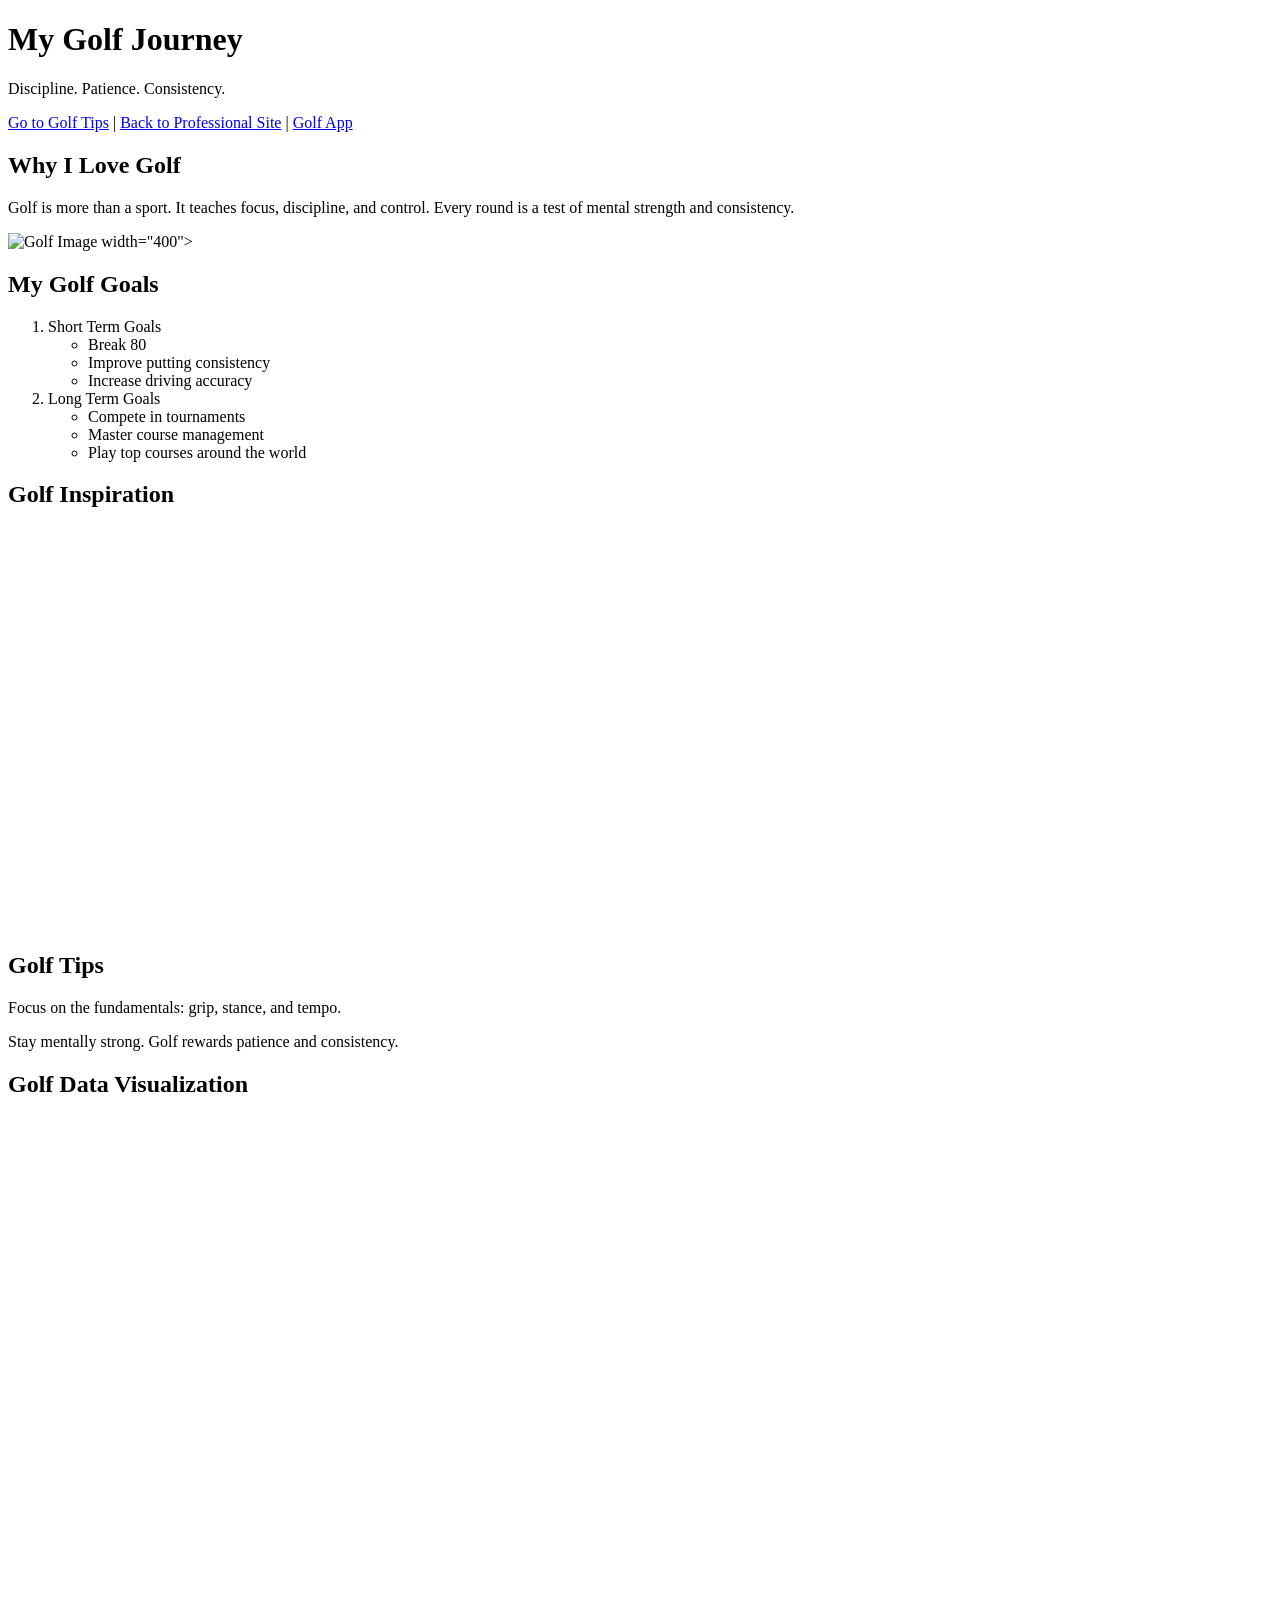
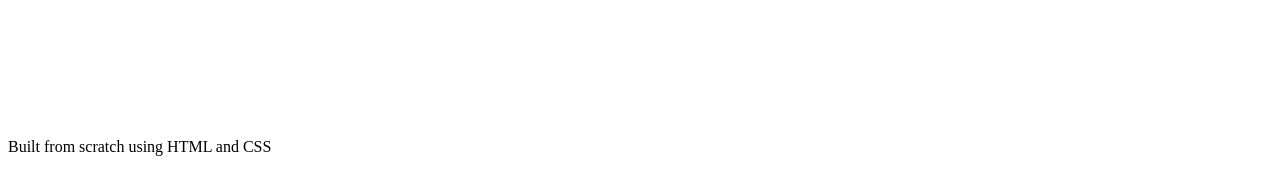
==== scratch.html @ e00137f8 "Add files via upload" ====
<!DOCTYPE html>
<html>
<head>
    <title>My Golf Journey</title>
    <link rel="stylesheet" href="styles.css">
</head>

<body>

<!-- HEADER (DIV 1) -->
<div class="header">
    <h1>My Golf Journey</h1>
    <p>Discipline. Patience. Consistency.</p>

    <!-- On-page anchor -->
    <a href="#tips">Go to Golf Tips</a> |
    <a href="index.html">Back to Professional Site</a> |
    <a href="app.html">Golf App</a>
</div>

<!-- MAIN CONTENT (DIV 2) -->
<div class="content">

    <h2>Why I Love Golf</h2>
    <p>
        Golf is more than a sport. It teaches focus, discipline, and control. Every round
        is a test of mental strength and consistency.
    </p>

    <!-- IMAGE (not Bootstrap) -->
    <img src="[data-uri]..." class="golf-img" alt="Golf Image" /> 
          width="400">

    <!-- NESTED LIST -->
    <h2>My Golf Goals</h2>
    <ol>
        <li>Short Term Goals
            <ul>
                <li>Break 80</li>
                <li>Improve putting consistency</li>
                <li>Increase driving accuracy</li>
            </ul>
        </li>
        <li>Long Term Goals
            <ul>
                <li>Compete in tournaments</li>
                <li>Master course management</li>
                <li>Play top courses around the world</li>
            </ul>
        </li>
    </ol>

    <!-- YOUTUBE VIDEO -->
    <h2>Golf Inspiration</h2>
    <iframe 
  width="100%" 
  height="400" 
  src="https://www.youtube.com/embed/sGh0Cjio85E"
  title="YouTube video player"
  frameborder="0"
  allow="accelerometer; autoplay; clipboard-write; encrypted-media; gyroscope; picture-in-picture"
  allowfullscreen>
</iframe>
</div>

<!-- TIPS SECTION (DIV 3 + ANCHOR TARGET) -->
<div class="tips" id="tips">
    <h2>Golf Tips</h2>
    <p>Focus on the fundamentals: grip, stance, and tempo.</p>
    <p>Stay mentally strong. Golf rewards patience and consistency.</p>
</div>

<!-- TABLEAU EMBED -->
<div class="tableau">
    <h2>Golf Data Visualization</h2>

    <!-- Example Tableau Embed (works when hosted online) -->
     <iframe 
        src="https://public.tableau.com/views/AvgGolfscore/Sheet2?:showVizHome=no"
        width="100%" 
        height="600"
        frameborder="0">
    </iframe>
</div>
<!-- FOOTER -->
<div class="footer">
    <p>Built from scratch using HTML and CSS</p>
</div>

</body>
</html>
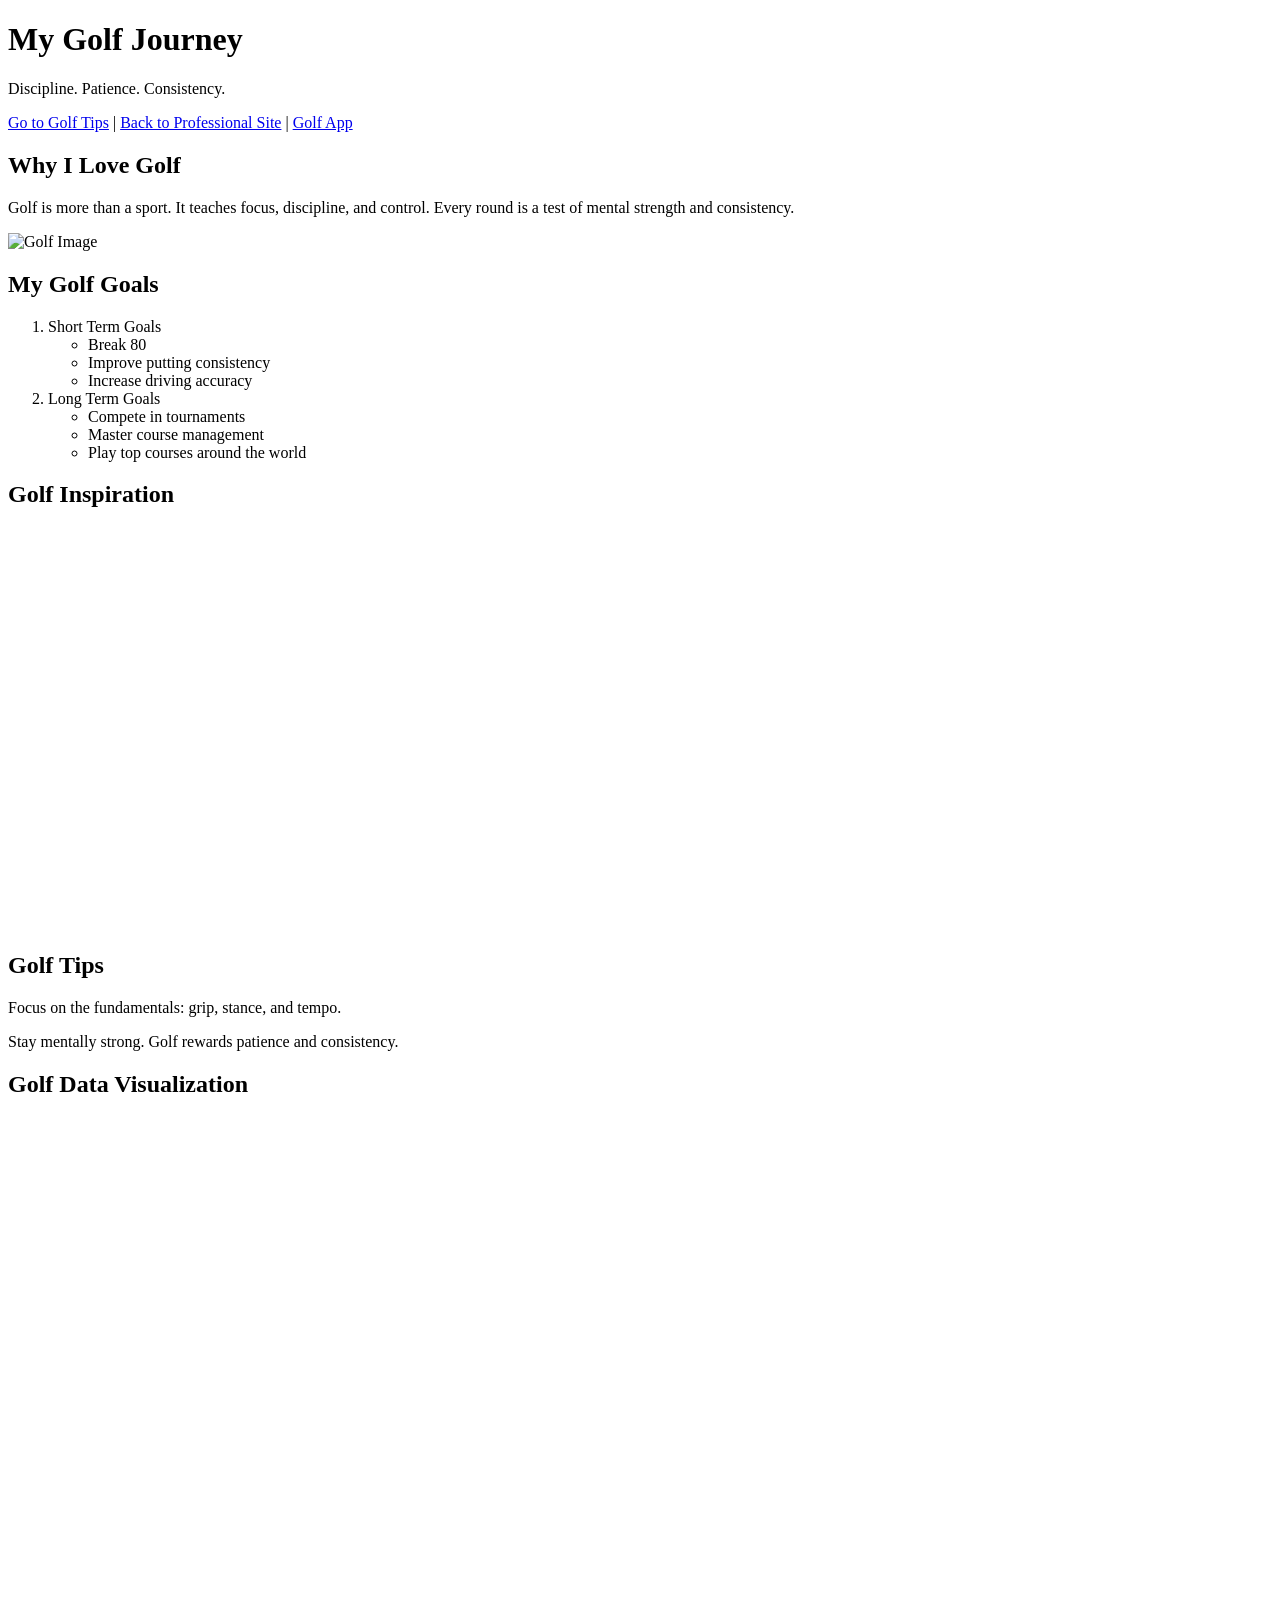
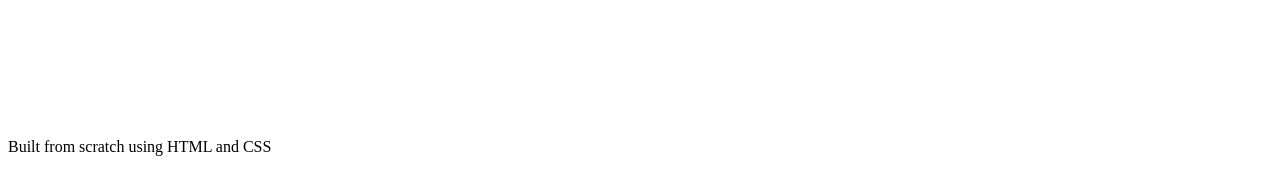
==== commit b5165506: "Fix image tag width attribute placement" ====
--- a/scratch.html
+++ b/scratch.html
@@ -28,8 +28,7 @@
     </p>
 
     <!-- IMAGE (not Bootstrap) -->
-    <img src="[data-uri]..." class="golf-img" alt="Golf Image" /> 
-          width="400">
+    <img src="[data-uri]..." class="golf-img" alt="Golf Image" width="400">
 
     <!-- NESTED LIST -->
     <h2>My Golf Goals</h2>
@@ -88,4 +87,4 @@
 </div>
 
 </body>
-</html>+</html>
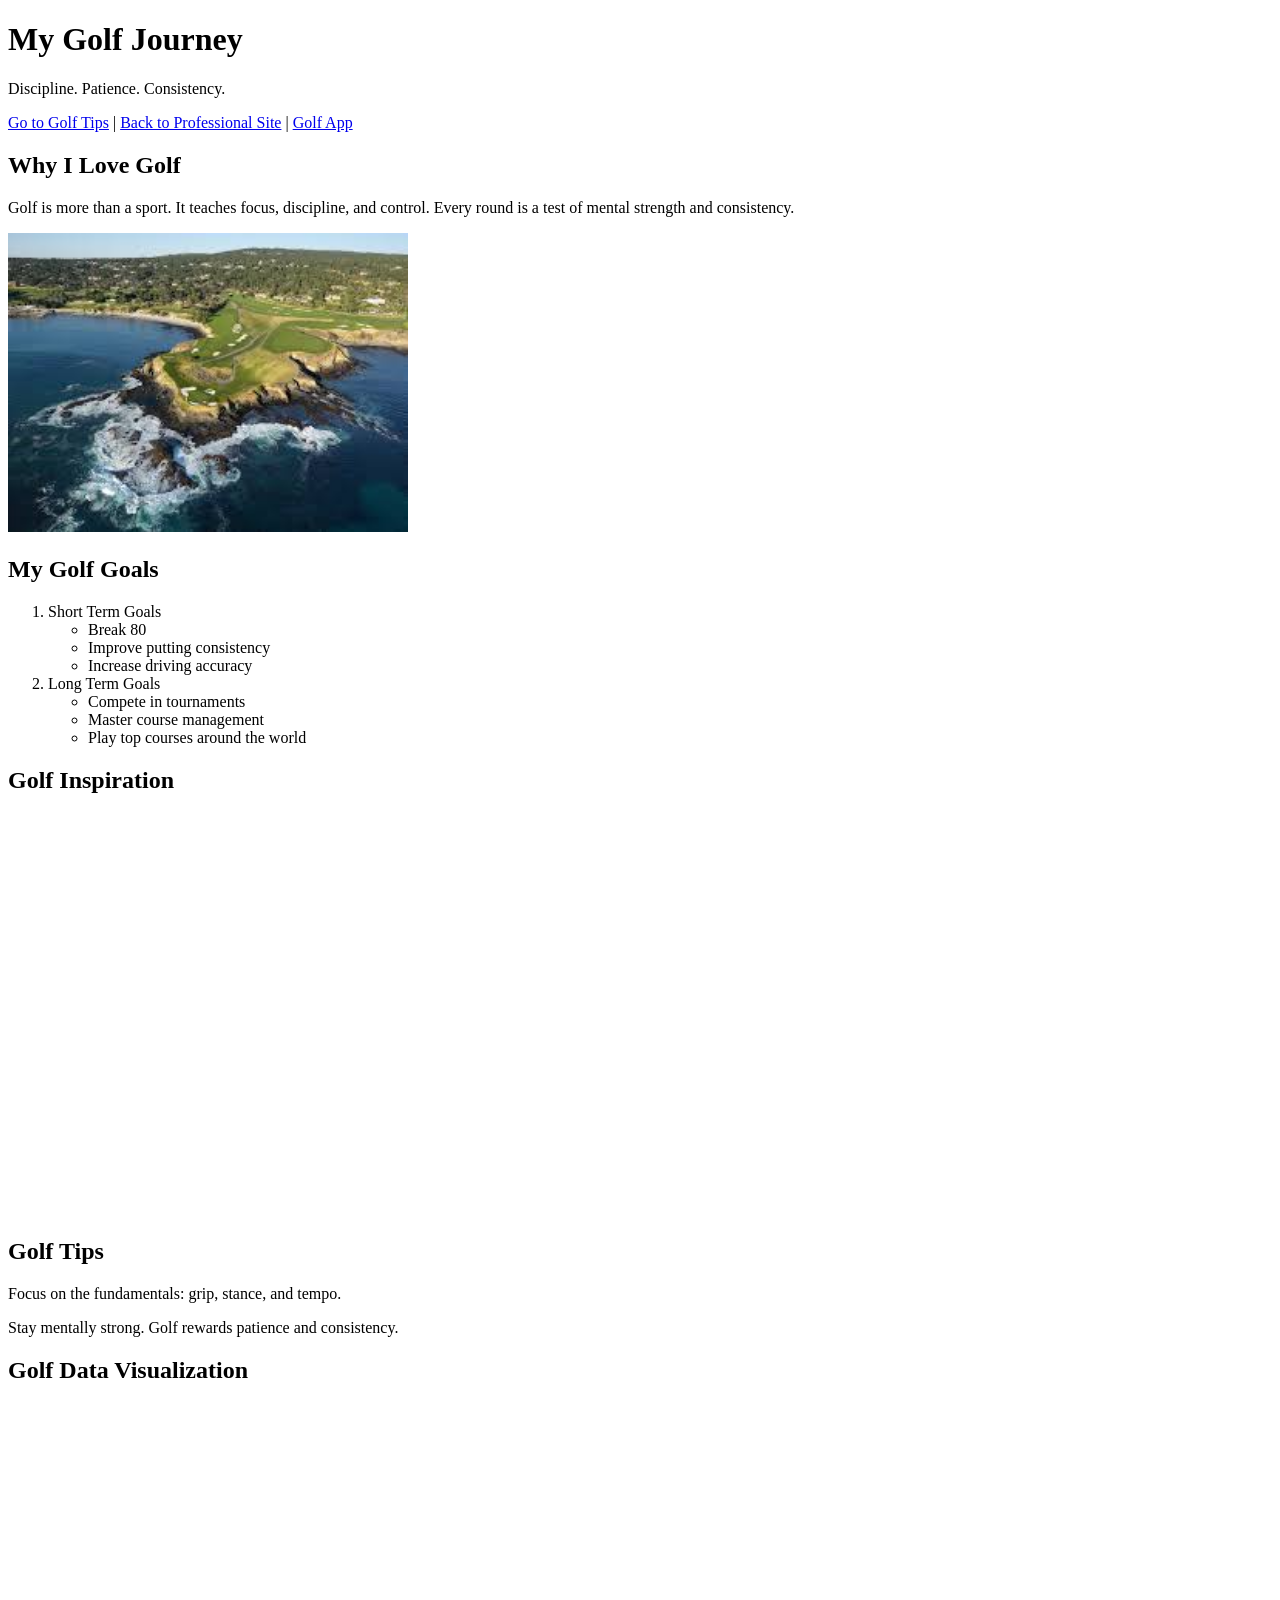
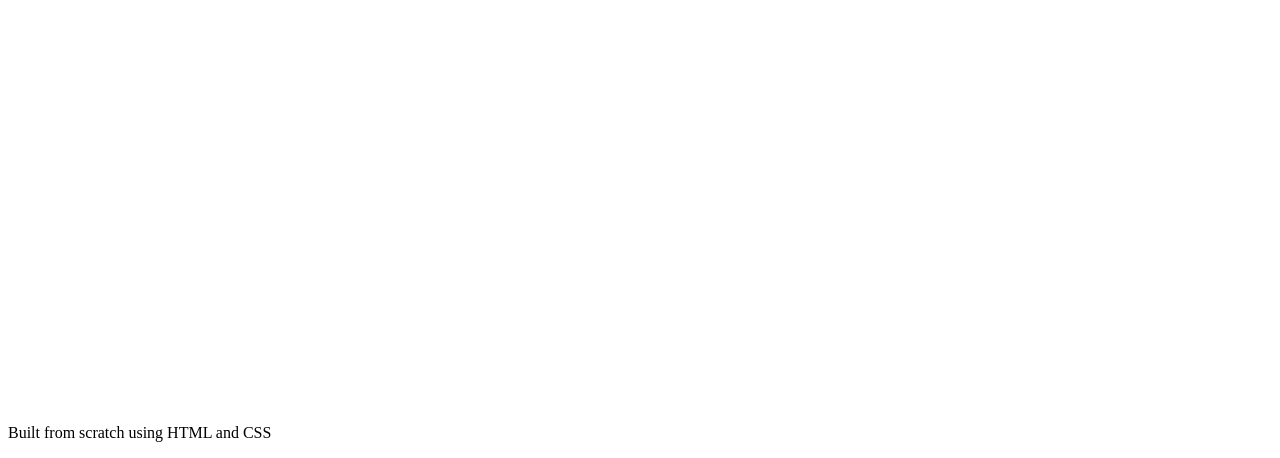
==== commit c23e0b67: "Update golf image with new base64 data" ====
--- a/scratch.html
+++ b/scratch.html
@@ -28,7 +28,7 @@
     </p>
 
     <!-- IMAGE (not Bootstrap) -->
-    <img src="[data-uri]..." class="golf-img" alt="Golf Image" width="400">
+    <img src="[data-uri]" class="golf-img" alt="Golf Image" width="400">
 
     <!-- NESTED LIST -->
     <h2>My Golf Goals</h2>
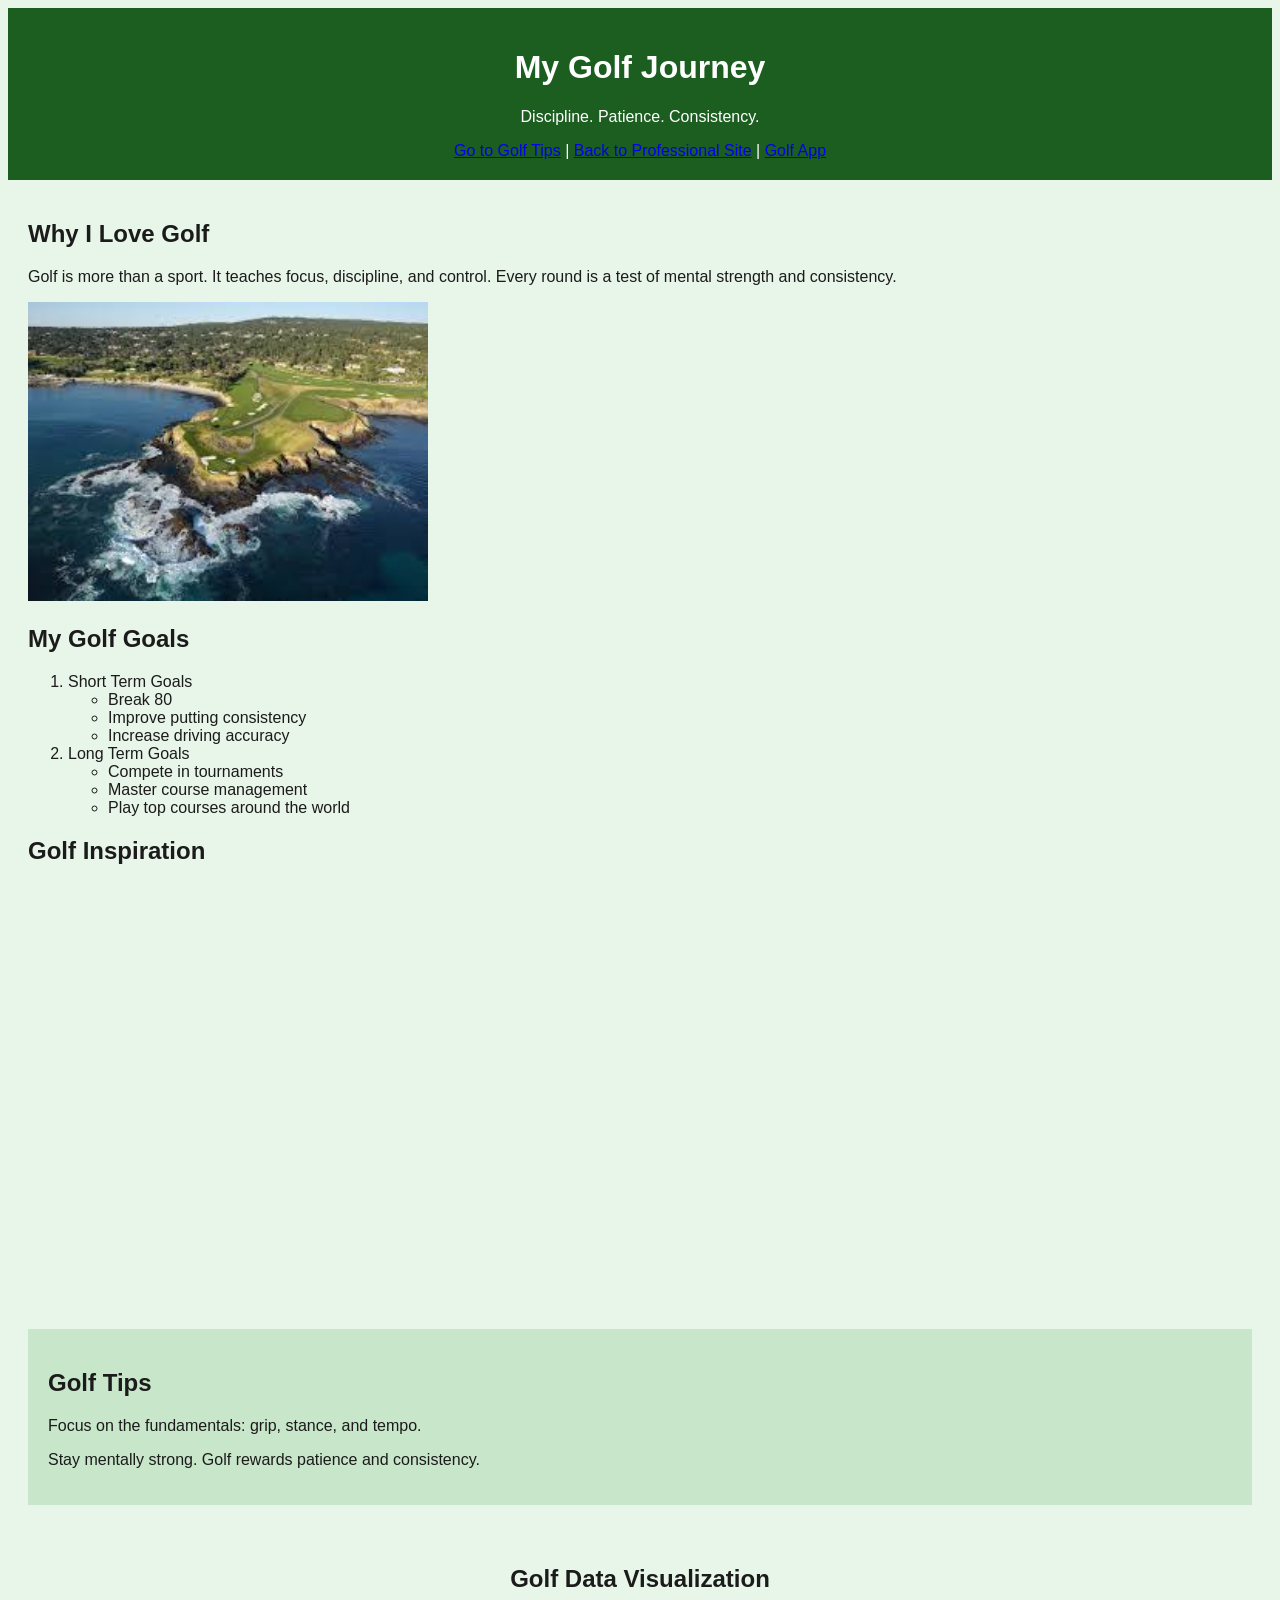
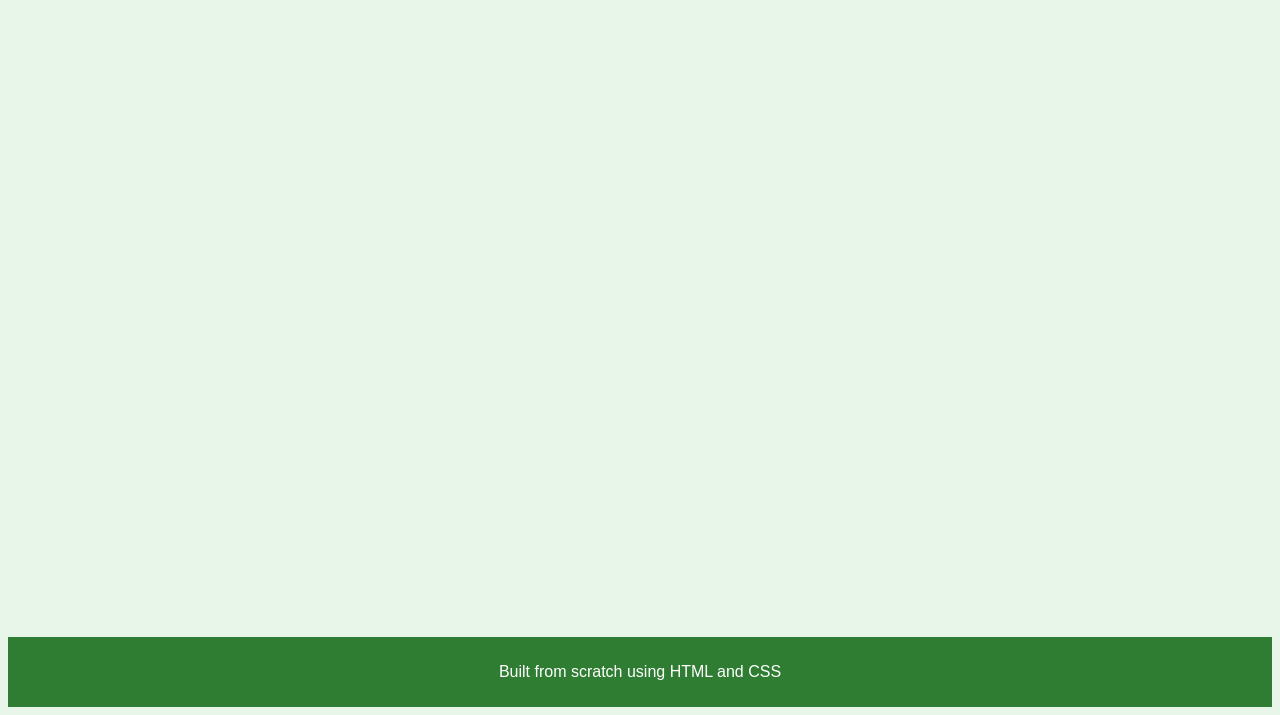
==== commit 7800762d: "Fix stylesheet link in scratc" ====
--- a/scratch.html
+++ b/scratch.html
@@ -2,7 +2,7 @@
 <html>
 <head>
     <title>My Golf Journey</title>
-    <link rel="stylesheet" href="styles.css">
+    <link rel="stylesheet" href="style.css">
 </head>
 
 <body>
--- a/style.css
+++ b/style.css
@@ -0,0 +1,40 @@
+/* Background + font */
+body {
+    background-color: #e8f5e9;
+    font-family: Arial, sans-serif;
+    color: #1b1b1b;
+}
+
+/* Header */
+.header {
+    background-color: #1b5e20;
+    color: white;
+    text-align: center;
+    padding: 20px;
+}
+
+/* Main content */
+.content {
+    padding: 20px;
+}
+
+/* Tips section */
+.tips {
+    background-color: #c8e6c9;
+    padding: 20px;
+    margin: 20px;
+}
+
+/* Tableau section */
+.tableau {
+    padding: 20px;
+    text-align: center;
+}
+
+/* Footer */
+.footer {
+    background-color: #2e7d32;
+    color: white;
+    text-align: center;
+    padding: 10px;
+}
